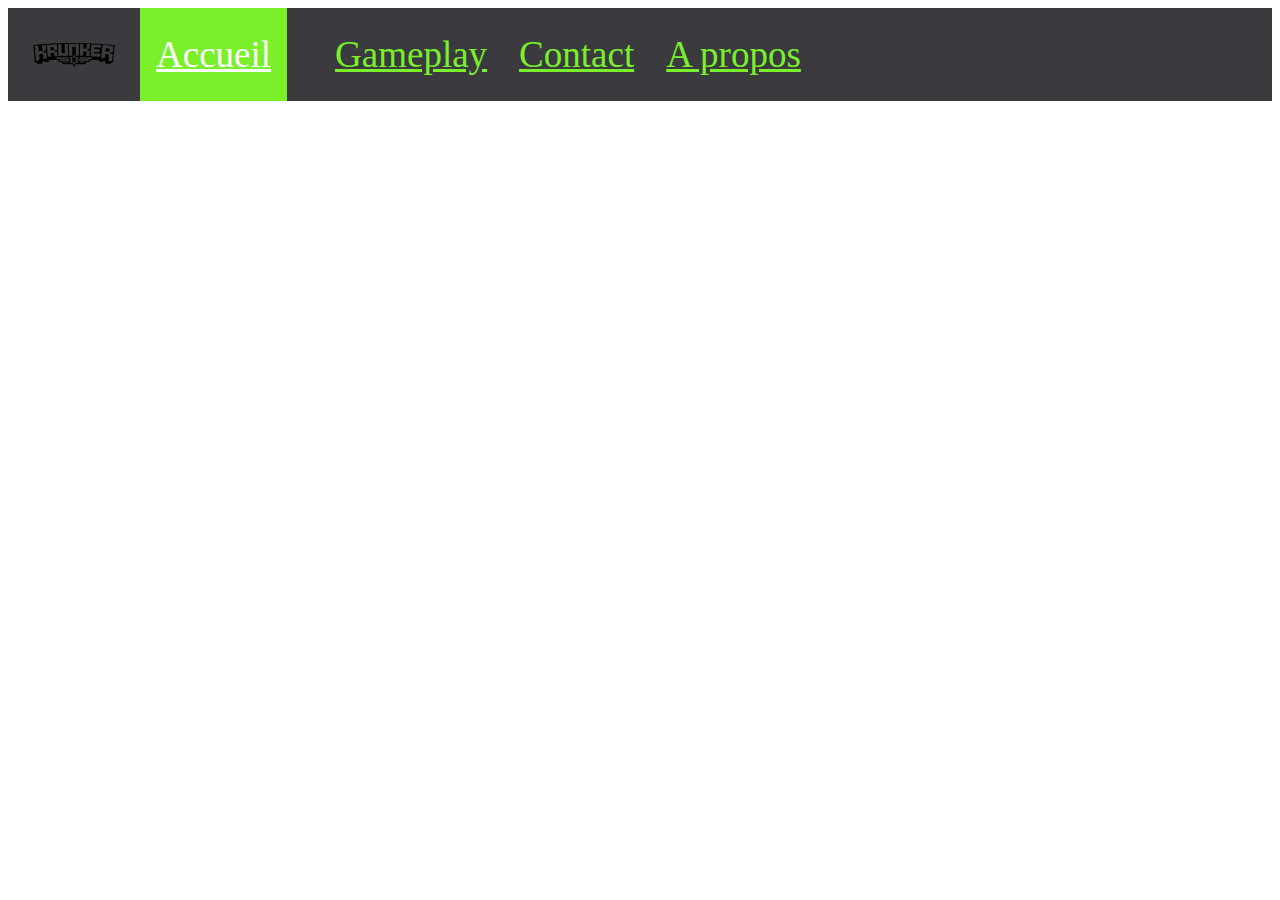
==== tp/index.html @ 92197dc2 "Initial commit" ====
<!DOCTYPE html>
<html lang="fr">
	<head>
		<meta charset="UTF-8" />
		<meta http-equiv="X-UA-Compatible" content="IE=edge" />
		<meta name="viewport" content="width=device-width, initial-scale=1.0" />
		<link rel="stylesheet" href="/tp/CSS/style.css" />
		<title>test navbar</title>

		<div class="navbar">
			<a class="navbar-brand text-body" href="https://krunker.io">
				<img src="/tp/IMG/logo_1.svg" alt="" width="100" height="24" />
				<a class="active" href="#home" />Accueil</a
			>
			<a></a>
			<a href="https://www.youtube.com/watch?v=bErbktcytGM">Gameplay</a>
			<a href="https://krunkerio.net/contact/">Contact</a>
			<a href="https://fr.wikipedia.org/wiki/Krunker.io">A propos</a>
		</div>
	</head>
	<body></body>
</html>
---- tp/CSS/style.css ----
/* fond de la navbar */
.navbar {
    background-color: #3b3b3f;
    overflow: hidden; 
  }
  
  /* Style des liens de la navbar */
  .navbar a {
    float: left; /* bouttons sur la gauche */
    color: rgb(121, 240, 42); /* couleur du texte */
    padding: 25px 16px; /* haut-bas / gauche droite */
    font-size: 37px; /* taille du fond */
  }
  
  /* Changer la couleur quand la souris passe dessus */
  .navbar a:hover {
    background-color: rgb(121, 240, 42); /* couleur bouttons quand souris passe dessus */
    color: black; /* couleur du texte quand souris passe dessus*/ 
  }
  
  /* Ajouter la couleur pour la section 'Accueil' */
  .navbar a.active {
    background-color: rgb(121, 240, 42); /* couleur de fond pour le 'accueil' */
    color: white; /* couleur texte 'accueil'*/
  }
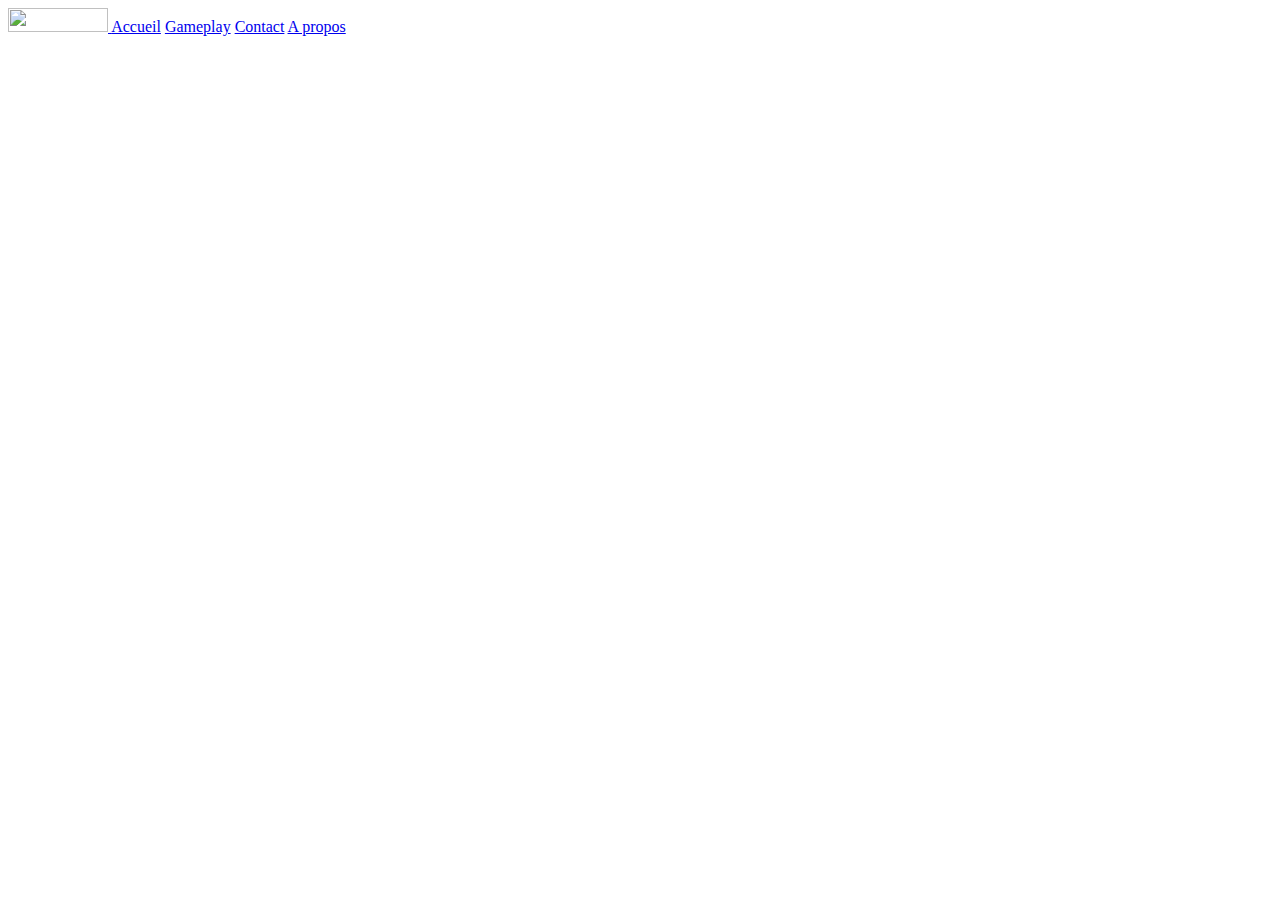
==== commit 2cc3decb: "soulignage titre + debut navbar responsive" ====
--- a/tp/index.html
+++ b/tp/index.html
@@ -4,12 +4,12 @@
 		<meta charset="UTF-8" />
 		<meta http-equiv="X-UA-Compatible" content="IE=edge" />
 		<meta name="viewport" content="width=device-width, initial-scale=1.0" />
-		<link rel="stylesheet" href="/tp/CSS/style.css" />
+		<link rel="stylesheet" href="/CSS/style.css" />
 		<title>test navbar</title>
 
 		<div class="navbar">
 			<a class="navbar-brand text-body" href="https://krunker.io">
-				<img src="/tp/IMG/logo_1.svg" alt="" width="100" height="24" />
+				<img src="/IMG/logo_1.svg" alt="" width="100" height="24" />
 				<a class="active" href="#home" />Accueil</a
 			>
 			<a></a>
